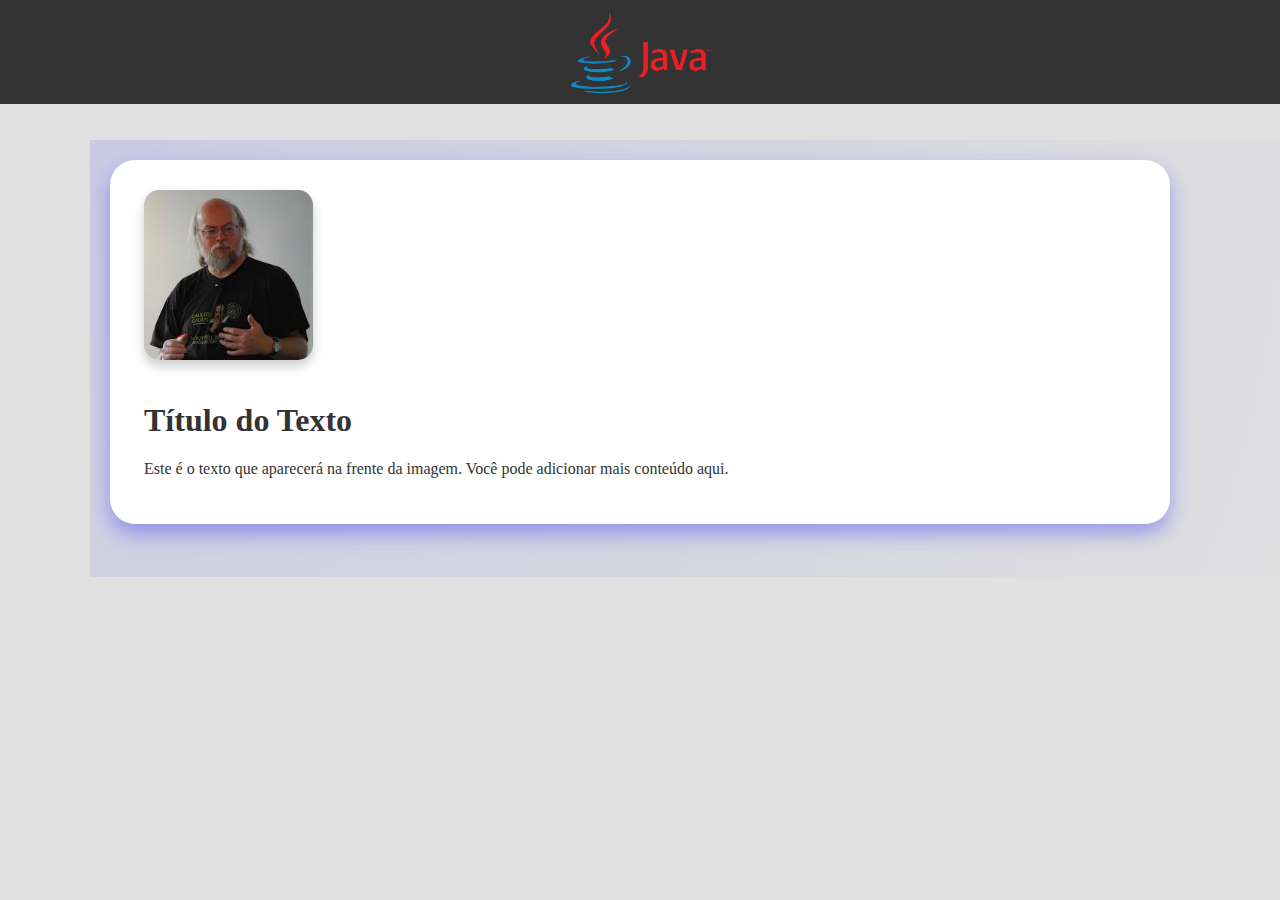
==== index.html @ e41a1aa4 "first commit" ====
<!DOCTYPE html>
<html lang="pt">
  <head>
    <meta charset="UTF-8" />
    <meta name="viewport" content="width=device-width, initial-scale=1.0" />
    <link rel="stylesheet" href="index.css" />
    <title>Java</title>
  </head>
  <body>
    <iframe src="base.html" class="header-frame"></iframe>

    <div class="container">
      <main class="main-content">
        <img
          src="image/imagem2.jpeg"
          alt="Imagem Principal"
          class="main-image"
        />
        <div class="text-content">
          <h1>Título do Texto</h1>
          <p>
            Este é o texto que aparecerá na frente da imagem. Você pode
            adicionar mais conteúdo aqui.
          </p>
        </div>
      </main>
    </div>
  </body>
</html>
---- index.css ----
body {
  margin: 0;
  padding: 0;
  background-color: #e0e0e0; /* Fundo levemente acinzentado */
  display: flex;
  flex-direction: column;
  align-items: center;
}

.header-frame {
  width: 100%;
  height: 130px;
  border: none;
  position: fixed;
  top: 0;
  left: 0;
  z-index: 1000;
}

.container {
  margin-top: 160px; /* Ajuste para não sobrepor a barra de menu */
  width: 85%; /* Ajusta a largura do container */
  max-width: 1000px;
  background-color: white; /* Cor de fundo do container */
  padding: 30px;
  border-radius: 25px; /* Bordas arredondadas */
  box-shadow: 0px 10px 20px rgba(0, 0, 255, 0.3); /* Sombra azul mais sutil e difusa */
  position: relative;
}

.container::before {
  content: "";
  position: absolute;
  top: -20px;
  left: -20px;
  width: 120%;
  height: 120%;
  background: radial-gradient(
    circle at top left,
    rgba(0, 0, 255, 0.1),
    transparent
  );
  z-index: -1;
}

.main-content {
  display: flex;
  flex-direction: column; /* Coloca imagem e texto em coluna */
  align-items: flex-start; /* Alinha à esquerda */
  padding-left: 4px; /* Ajuste de espaço entre a imagem e a borda */
}

.main-image {
  width: 17%; /* Ajuste no tamanho da imagem */
  max-width: 380px; /* Define um tamanho máximo */
  height: auto;
  border-radius: 15px; /* Bordas mais suaves */
  box-shadow: 0px 6px 12px rgba(0, 0, 0, 0.2); /* Sombra mais realista */
  margin-bottom: 20px; /* Espaço entre a imagem e o texto */
}

.text-content {
  color: #333; /* Cor do texto */
}
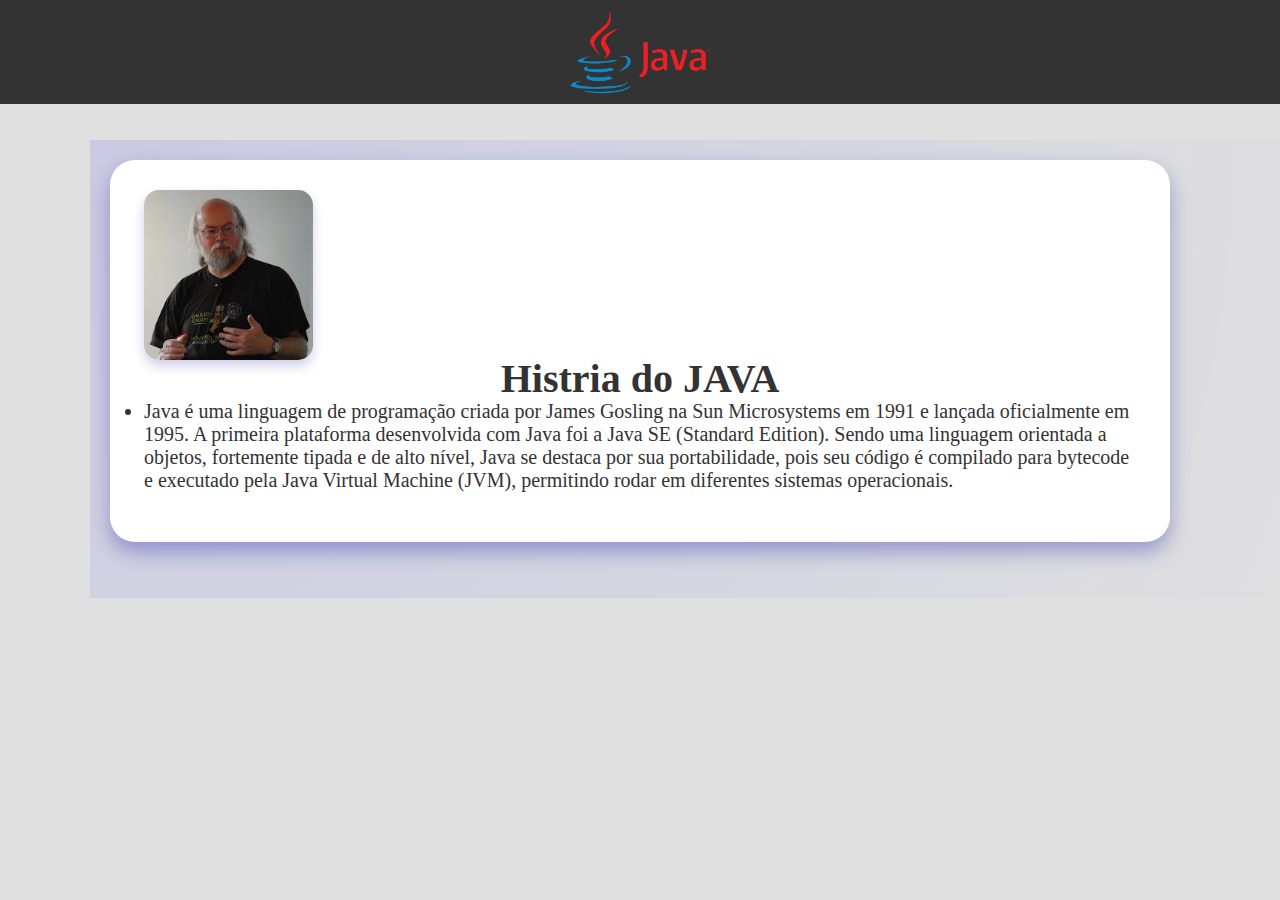
==== commit a3da8009: "continuaçao" ====
--- a/index.html
+++ b/index.html
@@ -17,10 +17,18 @@
           class="main-image"
         />
         <div class="text-content">
-          <h1>Título do Texto</h1>
+          <h1>Histria do JAVA</h1>
           <p>
-            Este é o texto que aparecerá na frente da imagem. Você pode
-            adicionar mais conteúdo aqui.
+            <li>
+              Java é uma linguagem de programação criada por James Gosling na
+              Sun Microsystems em 1991 e lançada oficialmente em 1995. A
+              primeira plataforma desenvolvida com Java foi a Java SE (Standard
+              Edition). Sendo uma linguagem orientada a objetos, fortemente
+              tipada e de alto nível, Java se destaca por sua portabilidade,
+              pois seu código é compilado para bytecode e executado pela Java
+              Virtual Machine (JVM), permitindo rodar em diferentes sistemas
+              operacionais.
+            </li>
           </p>
         </div>
       </main>
--- a/index.css
+++ b/index.css
@@ -1,4 +1,5 @@
 body {
+  font-size: 20px; /* Ajuste o valor conforme necessário */
   margin: 0;
   padding: 0;
   background-color: #e0e0e0; /* Fundo levemente acinzentado */
@@ -24,7 +25,7 @@
   background-color: white; /* Cor de fundo do container */
   padding: 30px;
   border-radius: 25px; /* Bordas arredondadas */
-  box-shadow: 0px 10px 20px rgba(0, 0, 255, 0.3); /* Sombra azul mais sutil e difusa */
+  box-shadow: 0px 10px 20px rgba(3, 3, 159, 0.3); /* Sombra azul mais sutil e difusa */
   position: relative;
 }
 
@@ -55,10 +56,18 @@
   max-width: 380px; /* Define um tamanho máximo */
   height: auto;
   border-radius: 15px; /* Bordas mais suaves */
-  box-shadow: 0px 6px 12px rgba(0, 0, 0, 0.2); /* Sombra mais realista */
+  box-shadow: 0px 6px 12px rgba(15, 13, 155, 0.2); /* Sombra mais realista */
   margin-bottom: 20px; /* Espaço entre a imagem e o texto */
 }
 
 .text-content {
   color: #333; /* Cor do texto */
 }
+
+.text-content h1 {
+  font-size: 40px; /* Ajuste o valor conforme necessário */
+  position: absolute;
+  top: 50%;
+  left: 50%;
+  transform: translate(-50%, -50%);
+}
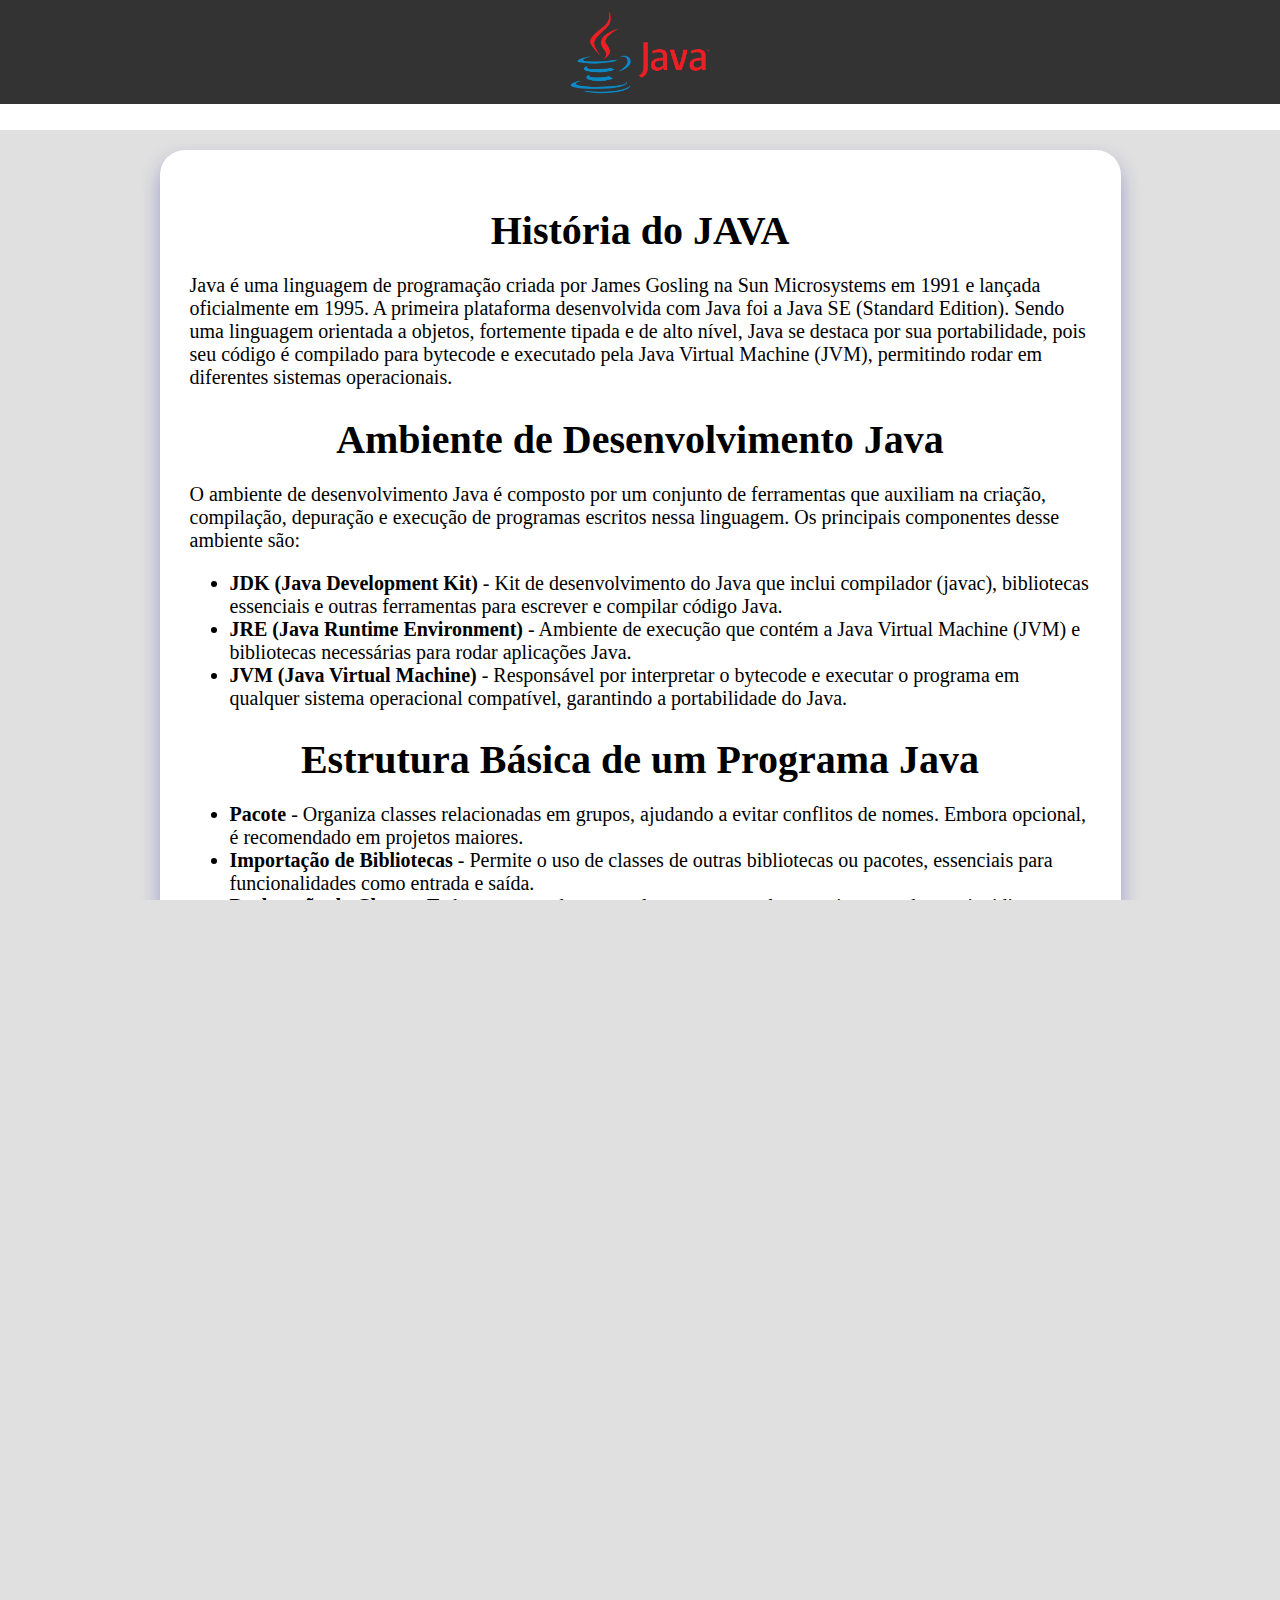
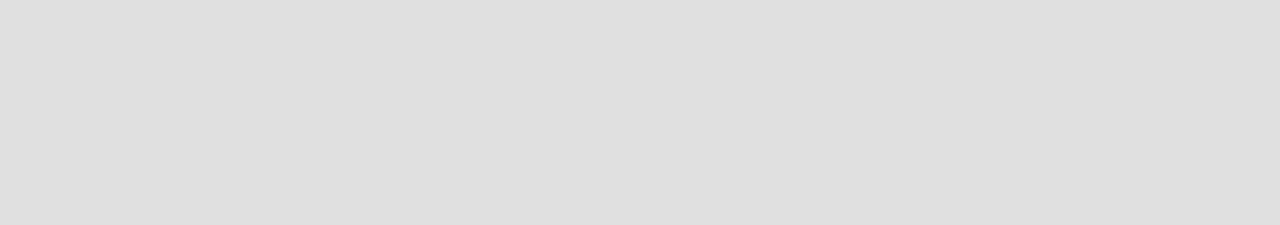
==== commit 7bd26aa3: "continuaçao" ====
--- a/index.html
+++ b/index.html
@@ -11,25 +11,133 @@
 
     <div class="container">
       <main class="main-content">
-        <img
-          src="image/imagem2.jpeg"
-          alt="Imagem Principal"
-          class="main-image"
-        />
         <div class="text-content">
-          <h1>Histria do JAVA</h1>
+          <h1>História do JAVA</h1>
           <p>
+            Java é uma linguagem de programação criada por James Gosling na Sun
+            Microsystems em 1991 e lançada oficialmente em 1995. A primeira
+            plataforma desenvolvida com Java foi a Java SE (Standard Edition).
+            Sendo uma linguagem orientada a objetos, fortemente tipada e de alto
+            nível, Java se destaca por sua portabilidade, pois seu código é
+            compilado para bytecode e executado pela Java Virtual Machine (JVM),
+            permitindo rodar em diferentes sistemas operacionais.
+          </p>
+          <h1>Ambiente de Desenvolvimento Java</h1>
+          <p>
+            O ambiente de desenvolvimento Java é composto por um conjunto de
+            ferramentas que auxiliam na criação, compilação, depuração e
+            execução de programas escritos nessa linguagem. Os principais
+            componentes desse ambiente são:
+          </p>
+          <ul>
             <li>
-              Java é uma linguagem de programação criada por James Gosling na
-              Sun Microsystems em 1991 e lançada oficialmente em 1995. A
-              primeira plataforma desenvolvida com Java foi a Java SE (Standard
-              Edition). Sendo uma linguagem orientada a objetos, fortemente
-              tipada e de alto nível, Java se destaca por sua portabilidade,
-              pois seu código é compilado para bytecode e executado pela Java
-              Virtual Machine (JVM), permitindo rodar em diferentes sistemas
-              operacionais.
+              <strong>JDK (Java Development Kit)</strong> - Kit de
+              desenvolvimento do Java que inclui compilador (javac), bibliotecas
+              essenciais e outras ferramentas para escrever e compilar código
+              Java.
             </li>
-          </p>
+            <li>
+              <strong>JRE (Java Runtime Environment)</strong> - Ambiente de
+              execução que contém a Java Virtual Machine (JVM) e bibliotecas
+              necessárias para rodar aplicações Java.
+            </li>
+            <li>
+              <strong>JVM (Java Virtual Machine)</strong> - Responsável por
+              interpretar o bytecode e executar o programa em qualquer sistema
+              operacional compatível, garantindo a portabilidade do Java.
+            </li>
+          </ul>
+          <h1>Estrutura Básica de um Programa Java</h1>
+          <ul>
+            <li>
+              <strong>Pacote</strong> - Organiza classes relacionadas em grupos,
+              ajudando a evitar conflitos de nomes. Embora opcional, é
+              recomendado em projetos maiores.
+            </li>
+            <li>
+              <strong>Importação de Bibliotecas</strong> - Permite o uso de
+              classes de outras bibliotecas ou pacotes, essenciais para
+              funcionalidades como entrada e saída.
+            </li>
+            <li>
+              <strong>Declaração da Classe</strong> - Todo programa deve ter
+              pelo menos uma classe, cujo nome deve coincidir com o nome do
+              arquivo .java. A classe deve ser declarada como public se acessada
+              externamente.
+            </li>
+            <li>
+              <strong>Método main</strong> - Ponto de entrada do programa, onde
+              a execução começa. Deve ser declarado como public, static e void,
+              aceitando um array de strings como argumento.
+            </li>
+            <li>
+              <strong>Saídas e Entradas</strong> - Realiza operações de saída
+              (como imprimir no console) e entrada (como ler dados do usuário)
+              utilizando classes específicas do Java.
+            </li>
+          </ul>
+          <h1>Principais Características</h1>
+          <ul>
+            <li>
+              <strong>Portabilidade</strong> - O slogan "escreva uma vez,
+              execute em qualquer lugar" (WORA) refere-se à capacidade do Java
+              de rodar em qualquer sistema operacional que tenha a Java Virtual
+              Machine (JVM) instalada.
+            </li>
+            <li>
+              <strong>Orientação a Objetos</strong> - Java é uma linguagem
+              orientada a objetos, o que significa que ela utiliza conceitos
+              como classes e objetos, facilitando a modularidade e a
+              reutilização de código.
+            </li>
+            <li>
+              <strong>Robustez</strong> - Java é projetado para ser resistente a
+              falhas, com gerenciamento automático de memória (coleta de lixo) e
+              um sistema de exceções para lidar com erros de forma eficiente.
+            </li>
+            <li>
+              <strong>Segurança</strong> - A linguagem possui várias
+              características de segurança, como a execução de código em uma
+              sandbox, que protege o sistema contra vírus e outros tipos de
+              ataques.
+            </li>
+          </ul>
+          <h1>Ecossistema</h1>
+          <ul>
+            <li>
+              <strong>Java SE (Standard Edition)</strong> - A versão padrão do
+              Java, usada para desenvolver aplicativos de desktop e pequenos
+              sistemas.
+            </li>
+            <li>
+              <strong>Java EE (Enterprise Edition)</strong> - Voltada para o
+              desenvolvimento de aplicações corporativas, como sistemas de
+              gerenciamento e servidores de aplicativos.
+            </li>
+            <li>
+              <strong>Java ME (Micro Edition)</strong> - Projetada para
+              dispositivos móveis e sistemas embarcados, como celulares e
+              dispositivos IoT.
+            </li>
+          </ul>
+          <h1>Usos Comuns</h1>
+          <ul>
+            <li>
+              Desenvolvimento <strong>Web</strong> - Java é amplamente utilizado
+              no desenvolvimento de aplicações web robustas, utilizando
+              tecnologias como Servlets e JSP.
+            </li>
+            <li>
+              Desenvolvimento <strong>Móvel</strong> - Com o Android SDK, Java é
+              uma das principais linguagens para desenvolvimento de aplicativos
+              Android.
+            </li>
+            <li>
+              <strong>Sistemas Corporativos</strong> - Muitas grandes empresas
+              utilizam Java para desenvolver sistemas complexos e críticos, como
+              sistemas de gerenciamento de banco de dados e serviços web.
+            </li>
+          </ul>
         </div>
       </main>
     </div>
--- a/index.css
+++ b/index.css
@@ -1,8 +1,11 @@
-body {
-  font-size: 20px; /* Ajuste o valor conforme necessário */
+body,
+html {
+  font-size: 20px;
   margin: 0;
   padding: 0;
-  background-color: #e0e0e0; /* Fundo levemente acinzentado */
+  background-color: #e0e0e0;
+  overflow-x: hidden; /* Impede a rolagem horizontal */
+  height: 100vh; /* Garante que o body ocupe toda a altura */
   display: flex;
   flex-direction: column;
   align-items: center;
@@ -16,58 +19,25 @@
   top: 0;
   left: 0;
   z-index: 1000;
+  background: white; /* Garante visibilidade da barra */
 }
 
 .container {
-  margin-top: 160px; /* Ajuste para não sobrepor a barra de menu */
-  width: 85%; /* Ajusta a largura do container */
+  margin-top: 150px; /* Ajustado para evitar sobreposição com a barra de menu */
+  width: 85%;
   max-width: 1000px;
-  background-color: white; /* Cor de fundo do container */
+  background-color: white;
   padding: 30px;
-  border-radius: 25px; /* Bordas arredondadas */
-  box-shadow: 0px 10px 20px rgba(3, 3, 159, 0.3); /* Sombra azul mais sutil e difusa */
-  position: relative;
-}
-
-.container::before {
-  content: "";
-  position: absolute;
-  top: -20px;
-  left: -20px;
-  width: 120%;
-  height: 120%;
-  background: radial-gradient(
-    circle at top left,
-    rgba(0, 0, 255, 0.1),
-    transparent
-  );
-  z-index: -1;
-}
-
-.main-content {
+  border-radius: 25px;
+  box-shadow: 0px 10px 20px rgba(3, 3, 159, 0.3);
   display: flex;
-  flex-direction: column; /* Coloca imagem e texto em coluna */
-  align-items: flex-start; /* Alinha à esquerda */
-  padding-left: 4px; /* Ajuste de espaço entre a imagem e a borda */
-}
-
-.main-image {
-  width: 17%; /* Ajuste no tamanho da imagem */
-  max-width: 380px; /* Define um tamanho máximo */
-  height: auto;
-  border-radius: 15px; /* Bordas mais suaves */
-  box-shadow: 0px 6px 12px rgba(15, 13, 155, 0.2); /* Sombra mais realista */
-  margin-bottom: 20px; /* Espaço entre a imagem e o texto */
-}
-
-.text-content {
-  color: #333; /* Cor do texto */
+  flex-direction: column;
+  align-items: center; /* Centraliza o conteúdo dentro da container */
 }
 
 .text-content h1 {
-  font-size: 40px; /* Ajuste o valor conforme necessário */
-  position: absolute;
-  top: 50%;
-  left: 50%;
-  transform: translate(-50%, -50%);
+  font-size: 40px;
+  text-align: center;
+  width: 100%;
+  margin-bottom: 20px;
 }
